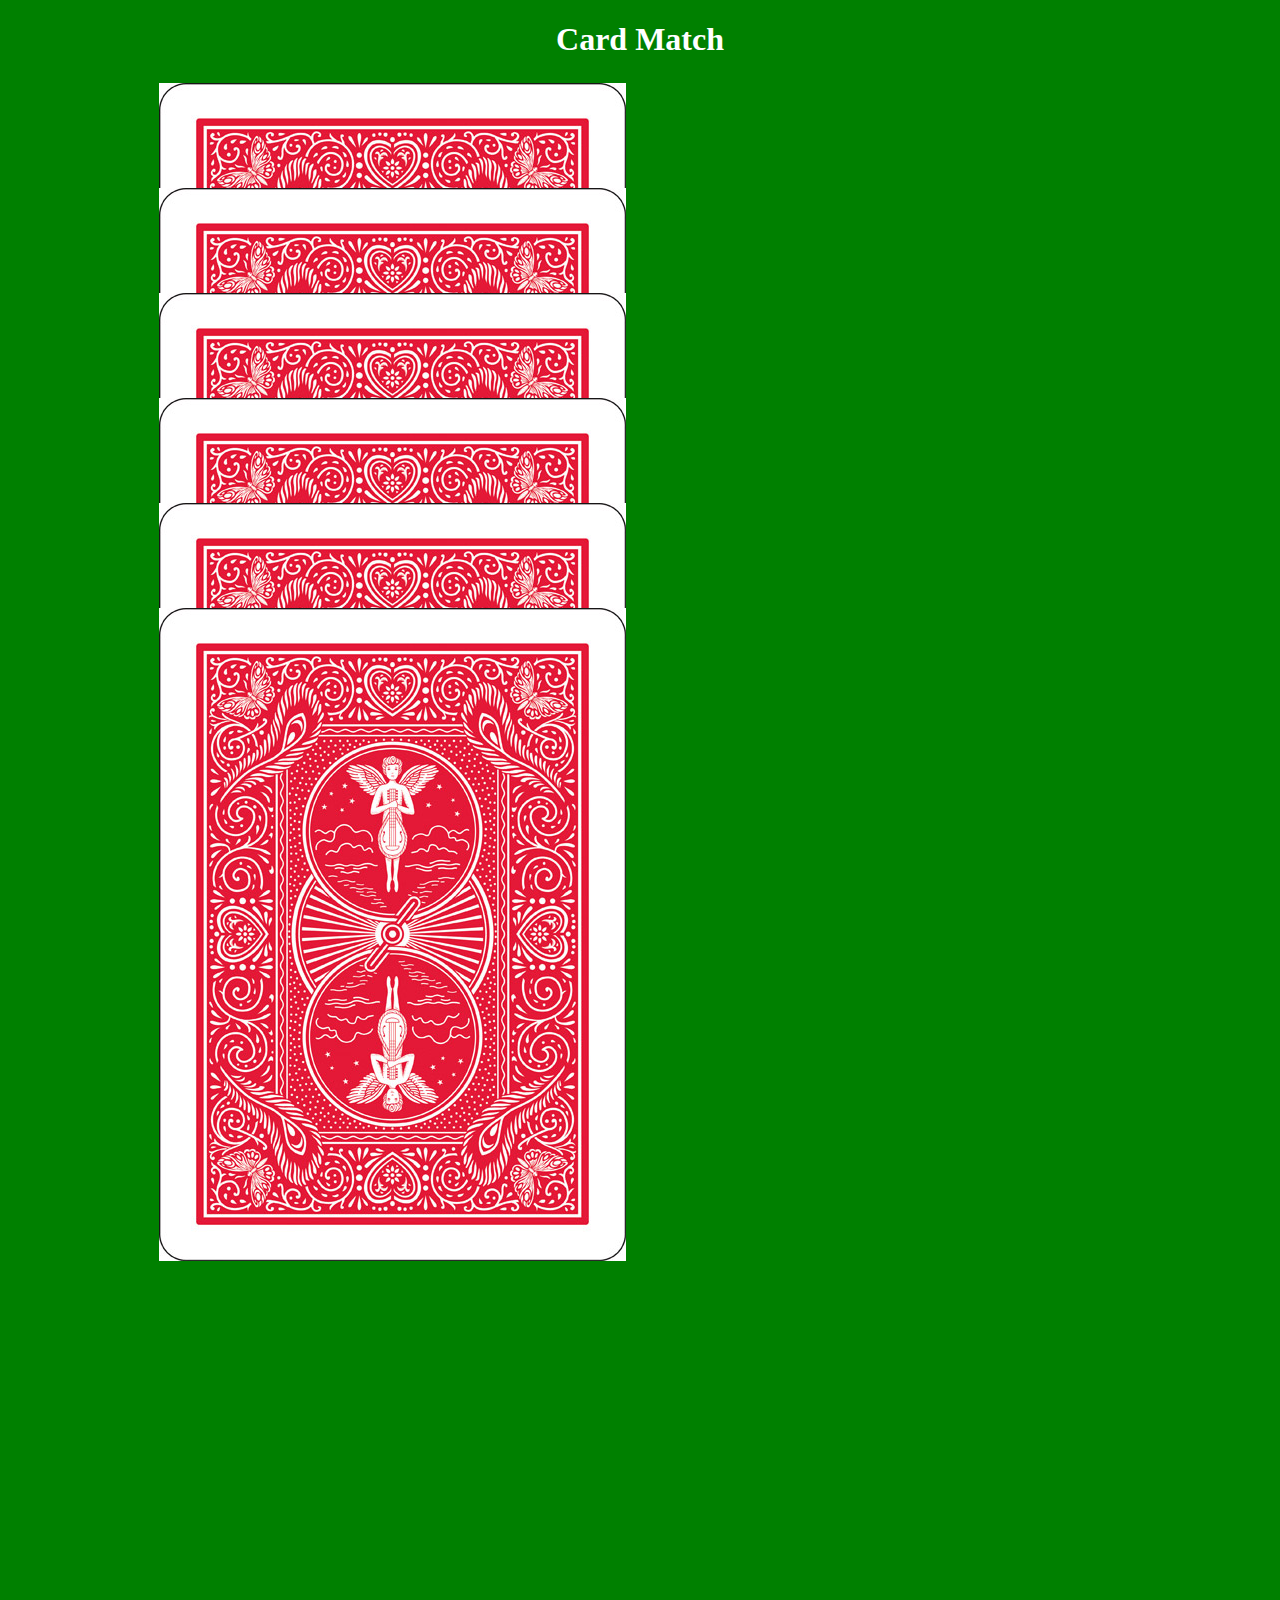
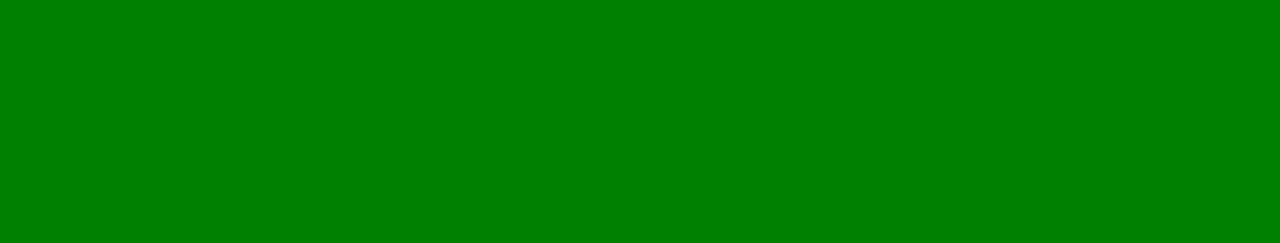
==== card-match/index.html @ 31f3af87 "7/8/15 12:38PM" ====
<!doctype html>

<html>
  <head>
        <meta charset="utf-8">
        <meta name="description" content="A simple example of how Javascript can manipulate DOM.">
        <meta name="keywords" content="General Assembly, Javascript, JS">

       <title>Card Game</title>

      <!-- external CSS link -->
      <link rel="stylesheet" href="style.css">
  </head>

  <body>
      <div id="container">
        <header>
          <h1>Card Match</h1>
        </header>

        <div id="table">
          <div class="back">
            <img src="img/bicycle-back.jpg">
          </div>
          <div class="back">
            <img src="img/bicycle-back.jpg">
          </div>
          <div class="back">
            <img src="img/bicycle-back.jpg">
          </div>
          <div class="back">
            <img src="img/bicycle-back.jpg">
          </div>
          <div class="back">
            <img src="img/bicycle-back.jpg">
          </div>
          <div class="back">
            <img src="img/bicycle-back.jpg">
          </div>
          <div class="back">
          </div>
          <div class="back">
          </div>
          <div class="back">
          </div>
          <div class="back">
          </div>
          <div class="back">
          </div>
          <div class="back">
          </div>
          <div class="back">
          </div>
          <div class="back">
          </div>
          <div class="back">
          </div>
          <div class="back">
          </div>
          <div class="back">
          </div>
        </div>

        <div id="front">
          <div id="suit">
          </div>
        </div>


      </div>
    <script src="app.js"></script>
  </body>
</html>
---- card-match/style.css ----
* {
     -moz-box-sizing: border-box; /* Firexfox */
     -webkit-box-sizing: border-box; /* Safari/Chrome/iOS/Android */
     box-sizing: border-box; /* IE */
}

body {
  background-color: green;
}

h1 {
  color: white;
  text-align: center;
}

#container {

}

#table {
  margin: 0 auto;
  width: 80%;
  height: 500px;
}

.back {
  /*background-image: url("img/bicycle-back.jpg");*/
  width: 80px;
  height: 80px;
  margin: 25px 25px;
  /*position: relative;
  float: left;*/
  /*background-repeat: no-repeat;*/
}
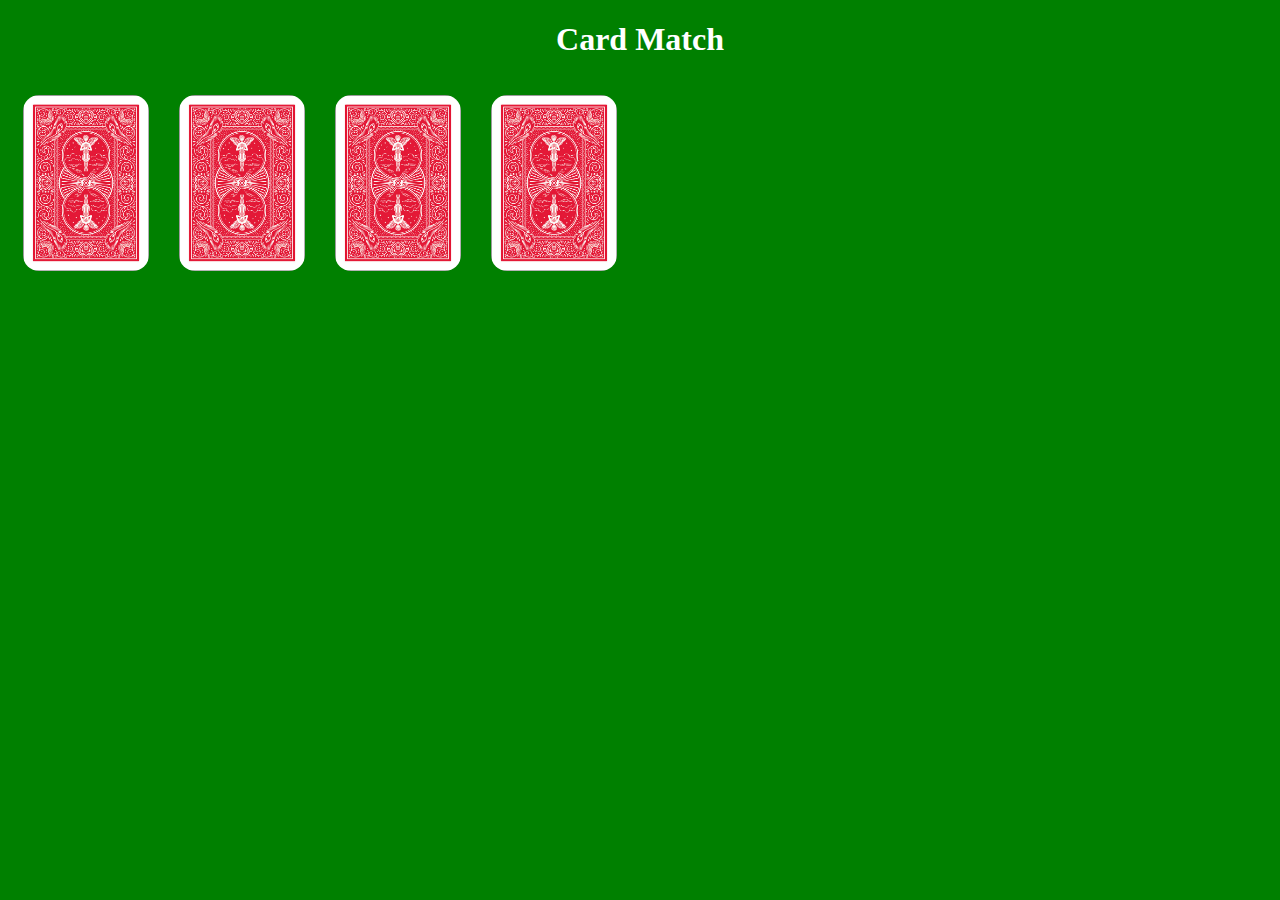
==== commit e2c0481f: "7/8/15 7pm" ====
--- a/card-match/index.html
+++ b/card-match/index.html
@@ -19,55 +19,38 @@
         </header>
 
         <div id="table">
-          <div class="back">
-            <img src="img/bicycle-back.jpg">
+          <div class="card spade">
+            <div class="front">
+              <div class="suit"></div>
+            </div>
+            <div class="back"></div>
           </div>
-          <div class="back">
-            <img src="img/bicycle-back.jpg">
+
+          <div class="card heart">
+            <div class="front">
+              <div class="suit"></div>
+            </div>
+            <div class="back"></div>
           </div>
-          <div class="back">
-            <img src="img/bicycle-back.jpg">
+
+          <div class="card diamonds">
+            <div class="front">
+              <div class="suit"></div>
+            </div>
+            <div class="back"></div>
           </div>
-          <div class="back">
-            <img src="img/bicycle-back.jpg">
+
+          <div class="card club">
+            <div class="front">
+              <div class="suit"></div>
+            </div>
+            <div class="back"></div>
           </div>
-          <div class="back">
-            <img src="img/bicycle-back.jpg">
-          </div>
-          <div class="back">
-            <img src="img/bicycle-back.jpg">
-          </div>
-          <div class="back">
-          </div>
-          <div class="back">
-          </div>
-          <div class="back">
-          </div>
-          <div class="back">
-          </div>
-          <div class="back">
-          </div>
-          <div class="back">
-          </div>
-          <div class="back">
-          </div>
-          <div class="back">
-          </div>
-          <div class="back">
-          </div>
-          <div class="back">
-          </div>
-          <div class="back">
-          </div>
-        </div>
-
-        <div id="front">
-          <div id="suit">
-          </div>
-        </div>
-
 
       </div>
+    </div>
+
     <script src="app.js"></script>
+
   </body>
 </html>
--- a/card-match/style.css
+++ b/card-match/style.css
@@ -8,27 +8,56 @@
   background-color: green;
 }
 
+table {
+  perspective: 100;
+}
+
+.card {
+  position: relative;
+  float: left;
+  background-image: url("img/bicycle-back.jpg");
+  background-size: contain;
+  background-position: center;
+  margin: 15px;
+  width: 126px;
+  height: 176px;
+  background-repeat: no-repeat;
+  border-radius: 16px;
+  transition: all 0.9s;
+}
+
+.card:hover {
+  transform: rotateX(-180deg);
+}
+
+.card .front .suit {
+  background-image: url("img/french-suits.svg");
+  background-repeat: no-repeat;
+  background-size: contain;
+  background-color: white;
+}
+
+.back {
+  position: absolute;
+  -webkit-backface-visibility: hidden;
+  width: 100%;
+  height: 100%;
+}
+
+.front {
+  position: absolute;
+  background-color: white;
+  width: 100%;
+  height: 100%;
+  -webkit-backface-visibility: hidden;
+  transform: rotateX(-180deg);
+}
+
 h1 {
   color: white;
   text-align: center;
 }
 
-#container {
-
-}
-
 #table {
   margin: 0 auto;
-  width: 80%;
-  height: 500px;
 }
-
-.back {
-  /*background-image: url("img/bicycle-back.jpg");*/
-  width: 80px;
-  height: 80px;
-  margin: 25px 25px;
-  /*position: relative;
-  float: left;*/
-  /*background-repeat: no-repeat;*/
-}
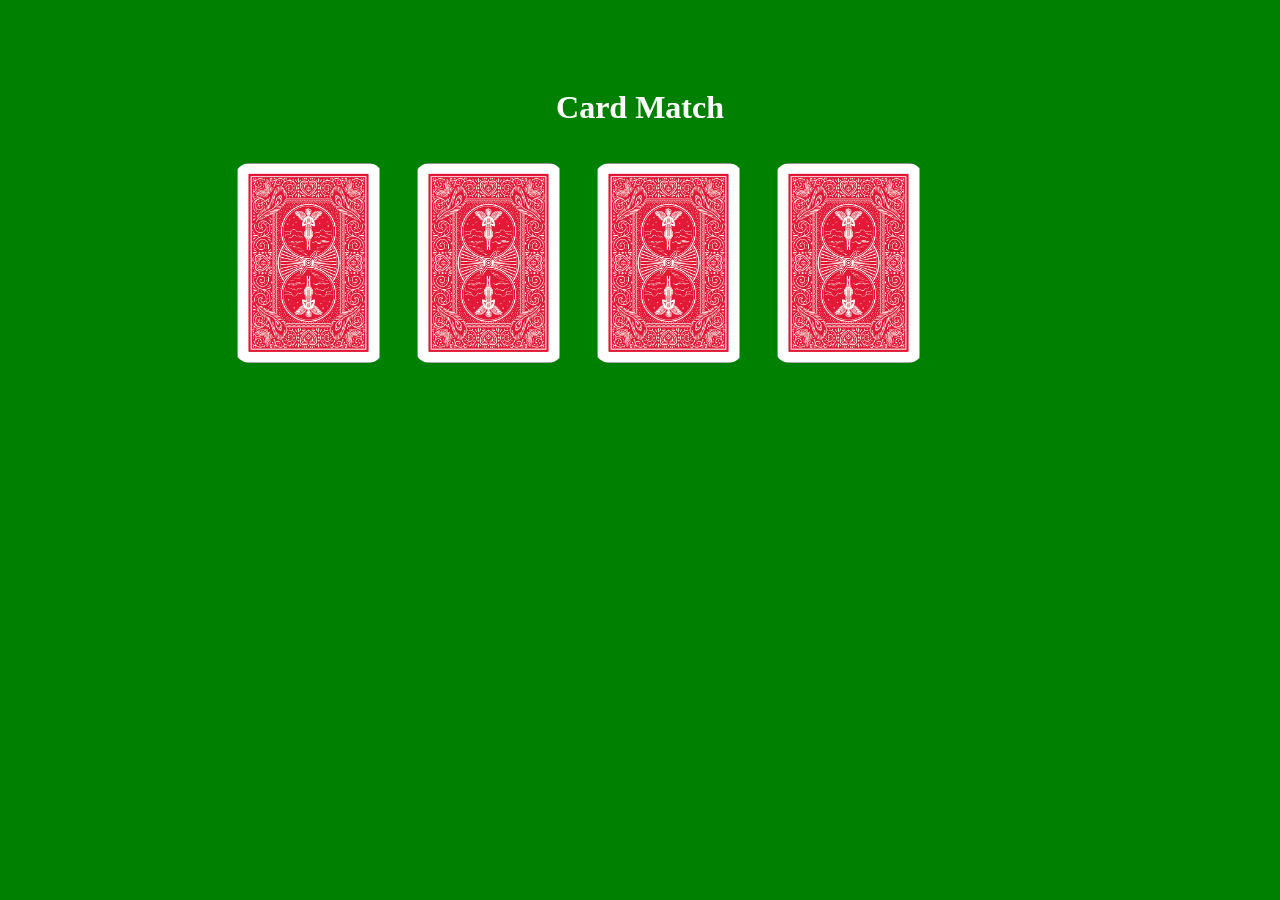
==== commit c4437714: "7/7/15 9:46pm" ====
--- a/card-match/index.html
+++ b/card-match/index.html
@@ -33,7 +33,7 @@
             <div class="back"></div>
           </div>
 
-          <div class="card diamonds">
+          <div class="card diamond">
             <div class="front">
               <div class="suit"></div>
             </div>
--- a/card-match/style.css
+++ b/card-match/style.css
@@ -1,3 +1,4 @@
+/* Box Model Hack */
 * {
      -moz-box-sizing: border-box; /* Firexfox */
      -webkit-box-sizing: border-box; /* Safari/Chrome/iOS/Android */
@@ -6,58 +7,114 @@
 
 body {
   background-color: green;
+  perspective: 1000px;
+  transform-style: preserve-3d;
 }
 
-table {
-  perspective: 100;
-}
 
 .card {
+
   position: relative;
   float: left;
-  background-image: url("img/bicycle-back.jpg");
+  width: 150px;
+  height: 200px;
+  margin: 15px;
+  background-repeat: no-repeat;
   background-size: contain;
   background-position: center;
-  margin: 15px;
-  width: 126px;
-  height: 176px;
-  background-repeat: no-repeat;
+  transform: rotateX(0deg);
+  transition: all 1s;
+  transform-style: preserve-3d;
   border-radius: 16px;
-  transition: all 0.9s;
 }
 
 .card:hover {
   transform: rotateX(-180deg);
 }
 
-.card .front .suit {
-  background-image: url("img/french-suits.svg");
+
+.front, .back {
+  -webkit-backface-visibility: hidden;
+  position: absolute;
+  top: 0;
+  left: 0;
+  width: 150px;
+  height: 200px;
   background-repeat: no-repeat;
   background-size: contain;
-  background-color: white;
-}
-
-.back {
-  position: absolute;
-  -webkit-backface-visibility: hidden;
-  width: 100%;
-  height: 100%;
+  background-position: center;
+  border-radius: 16px;
 }
 
 .front {
   position: absolute;
+	transform: rotateX(-180deg);
   background-color: white;
-  width: 100%;
-  height: 100%;
-  -webkit-backface-visibility: hidden;
-  transform: rotateX(-180deg);
+
+}
+
+.card .front .suit {
+  position: absolute;
+  background-image: url("img/french-suits.svg");
+  width: 100px;
+  height:100px;
+  background-repeat: no-repeat;
+  background-size: 200% 200%;
+  background-color: white;
+
+}
+
+.spade .front .suit {
+  background-position: 0 0;
+}
+
+.heart .front .suit {
+  background-position: -100px 0;
+}
+
+.club .front .suit {
+  background-position: -100px -100px;
+}
+
+.diamond .front .suit {
+  background-position: 0px -100px;
+}
+
+
+.back {
+  position: absolute;
+  background-image: url("img/bicycle-back.jpg");
+}
+
+
+
+#table {
+margin: 0 auto;
+
+}
+
+#front {
+
+}
+
+#container {
+  position: absolute;
+  top: 60px;
+  left: 50%;
+  width: 66.6666666667%;
+  height: auto;
+  margin-left: -33.333333333%;
+  -webkit-perspective: 500px;
+  -webkit-transform-syle: preserve-3d;
+}
+
+.suit {
+  border-radius: 16px;
+  margin-left: 25px;
+  margin-top: 45px;
 }
 
 h1 {
-  color: white;
-  text-align: center;
+text-align: center;
+color: white;
 }
-
-#table {
-  margin: 0 auto;
-}
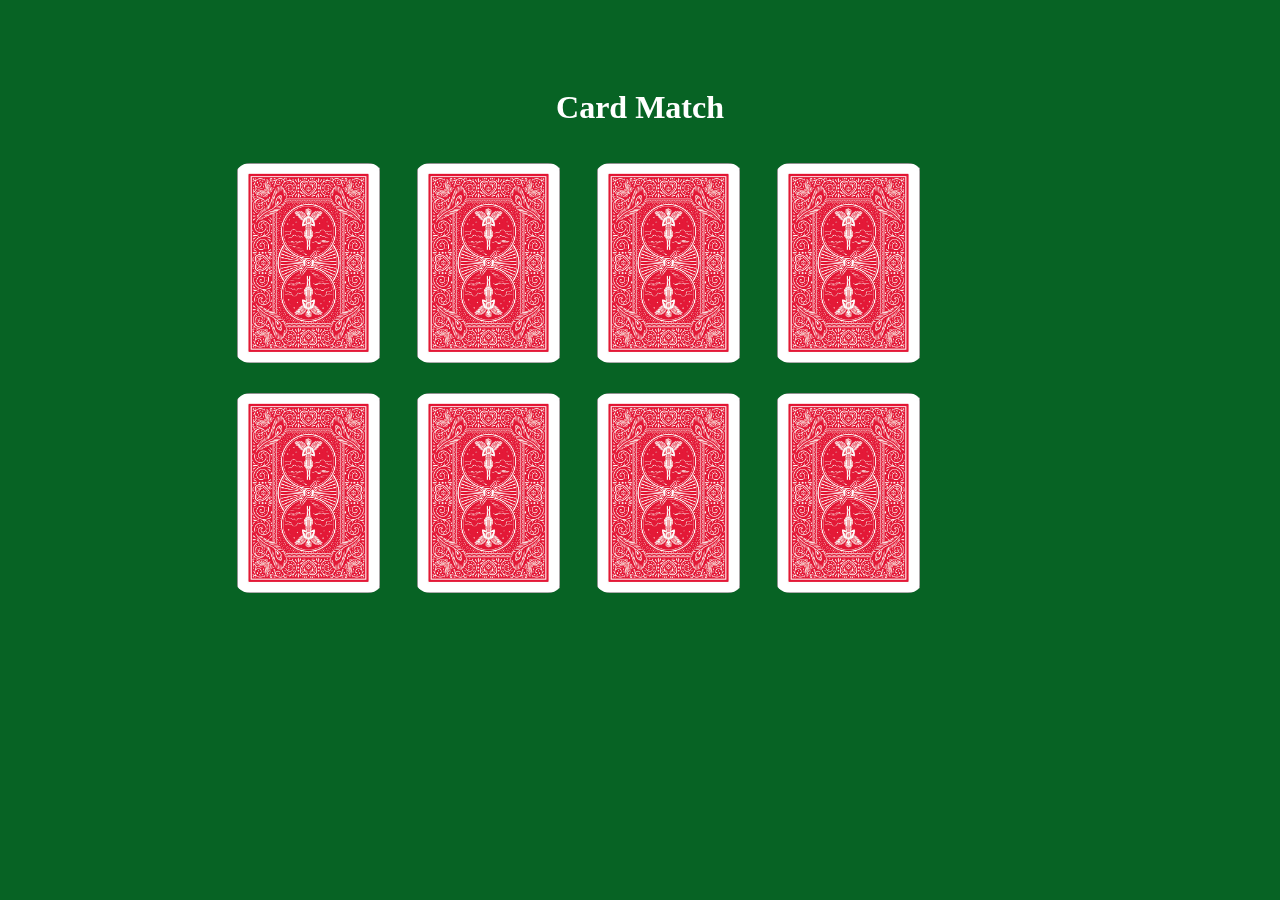
==== commit 4ad70fa7: "7/13/15 11:42am" ====
--- a/card-match/index.html
+++ b/card-match/index.html
@@ -26,7 +26,28 @@
             <div class="back"></div>
           </div>
 
+          <div class="card spade">
+            <div class="front">
+              <div class="suit"></div>
+            </div>
+            <div class="back"></div>
+          </div>
+
           <div class="card heart">
+            <div class="front">
+              <div class="suit"></div>
+            </div>
+            <div class="back"></div>
+          </div>
+
+          <div class="card heart">
+            <div class="front">
+              <div class="suit"></div>
+            </div>
+            <div class="back"></div>
+          </div>
+
+          <div class="card diamond">
             <div class="front">
               <div class="suit"></div>
             </div>
@@ -47,6 +68,15 @@
             <div class="back"></div>
           </div>
 
+          <div class="card club">
+            <div class="front">
+              <div class="suit"></div>
+            </div>
+            <div class="back"></div>
+          </div>
+
+          
+
       </div>
     </div>
 
--- a/card-match/style.css
+++ b/card-match/style.css
@@ -6,7 +6,7 @@
 }
 
 body {
-  background-color: green;
+  background-color: #076324;
   perspective: 1000px;
   transform-style: preserve-3d;
 }
